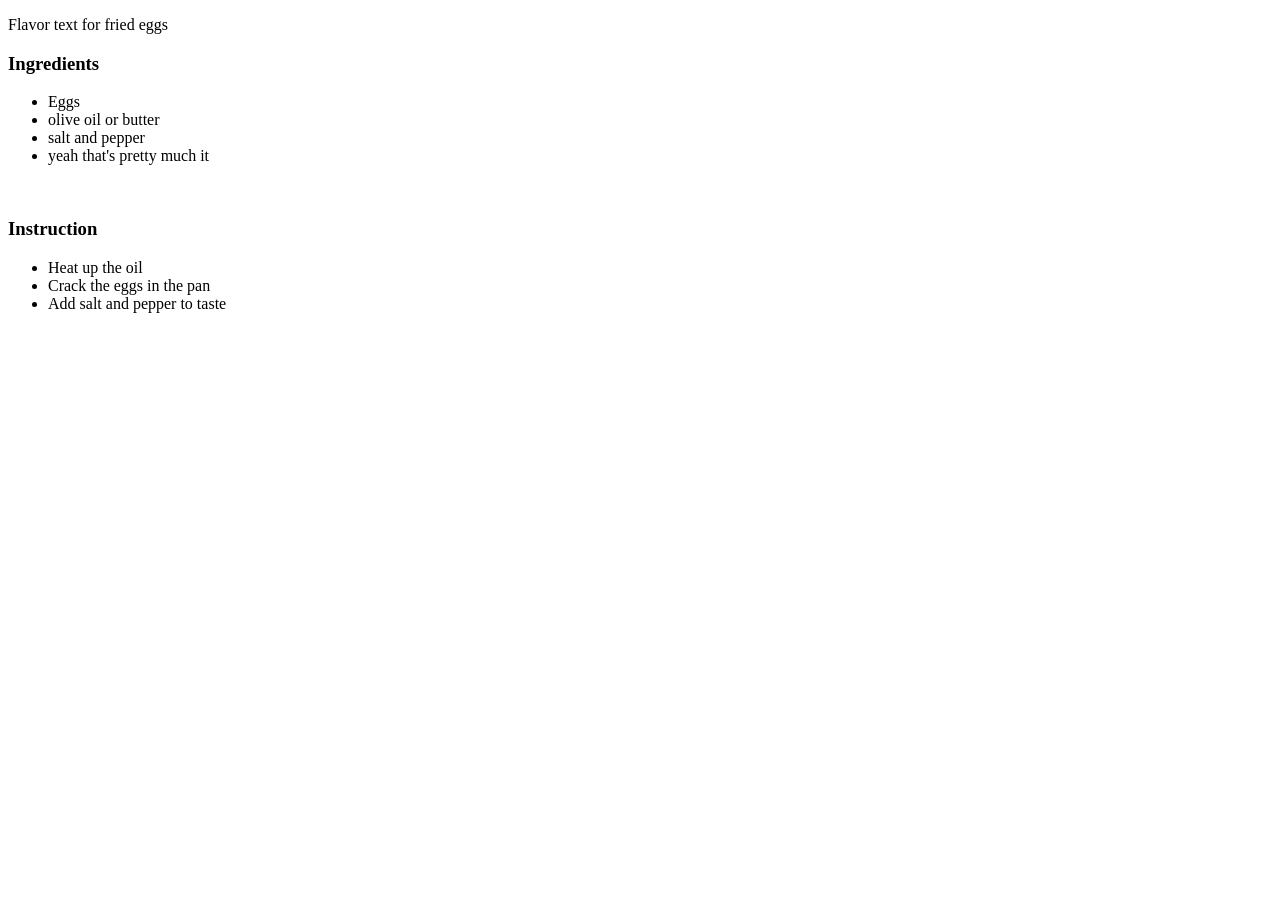
==== pages/fried_eggs.html @ 131aac48 "Add text to fried_eggs.html page" ====
<!DOCTYPE html>
<html lang="en">
<head>
    <meta charset="UTF-8">
    <meta name="viewport" content="width=device-width, initial-scale=1.0">
    <title>Fried eggs</title>
</head>
<body>
    <p>Flavor text for fried eggs</p>
    <h3>Ingredients</h3>
    <ul>
        <li>Eggs</li>
        <li>olive oil or butter</li>
        <li>salt and pepper</li>
        <li>yeah that's pretty much it</li>
    </ul>
    <br>
    <h3>Instruction</h3>
    <ul>
        <li>Heat up the oil</li>
        <li>Crack the eggs in the pan</li>
        <li>Add salt and pepper to taste</li>
    </ul>
</body>
</html>
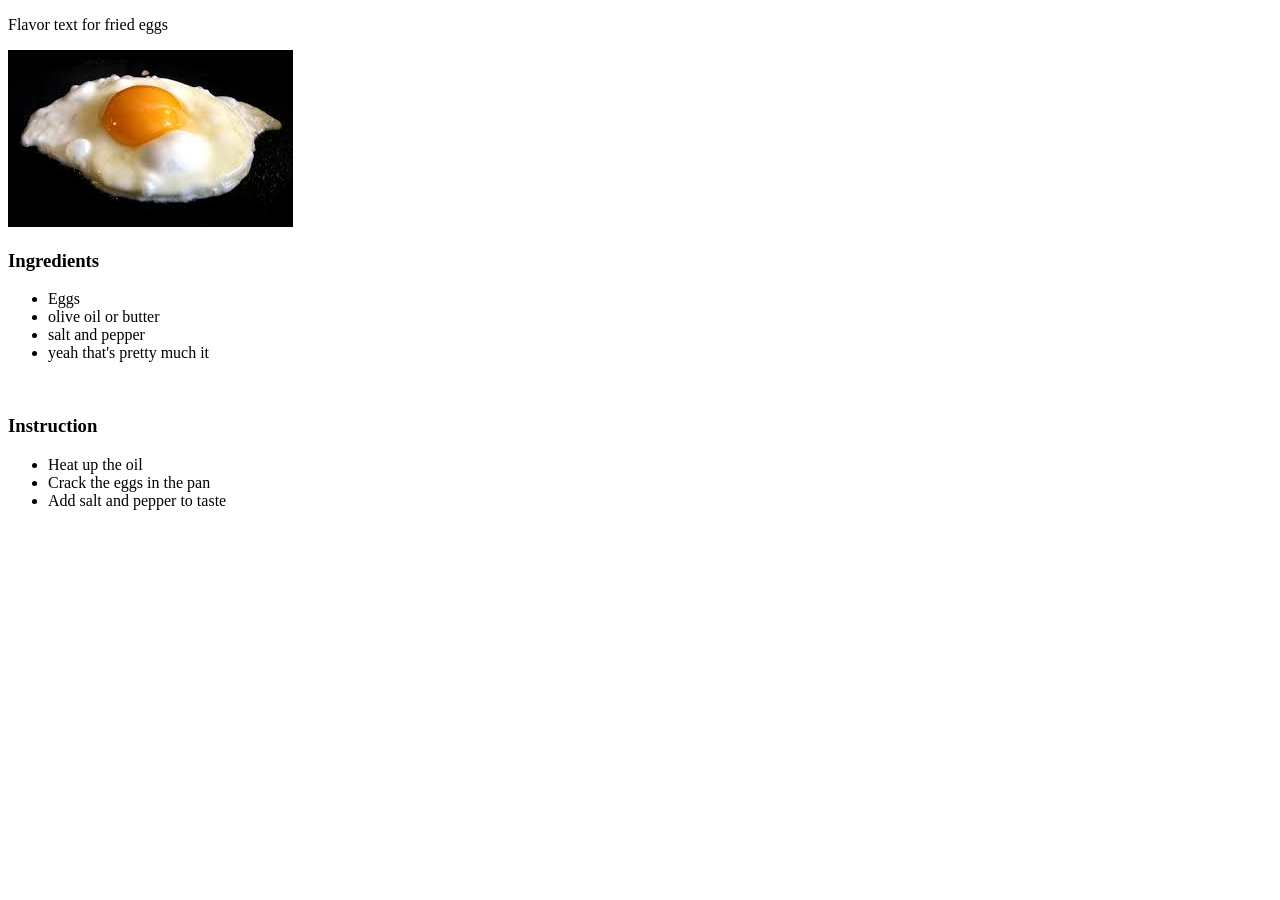
==== commit a019c0db: "Add corresponding images to recipe pages" ====
--- a/pages/fried_eggs.html
+++ b/pages/fried_eggs.html
@@ -7,6 +7,7 @@
 </head>
 <body>
     <p>Flavor text for fried eggs</p>
+    <img src="../images/fried_eggs.jpeg" alt="fried eggs">
     <h3>Ingredients</h3>
     <ul>
         <li>Eggs</li>
